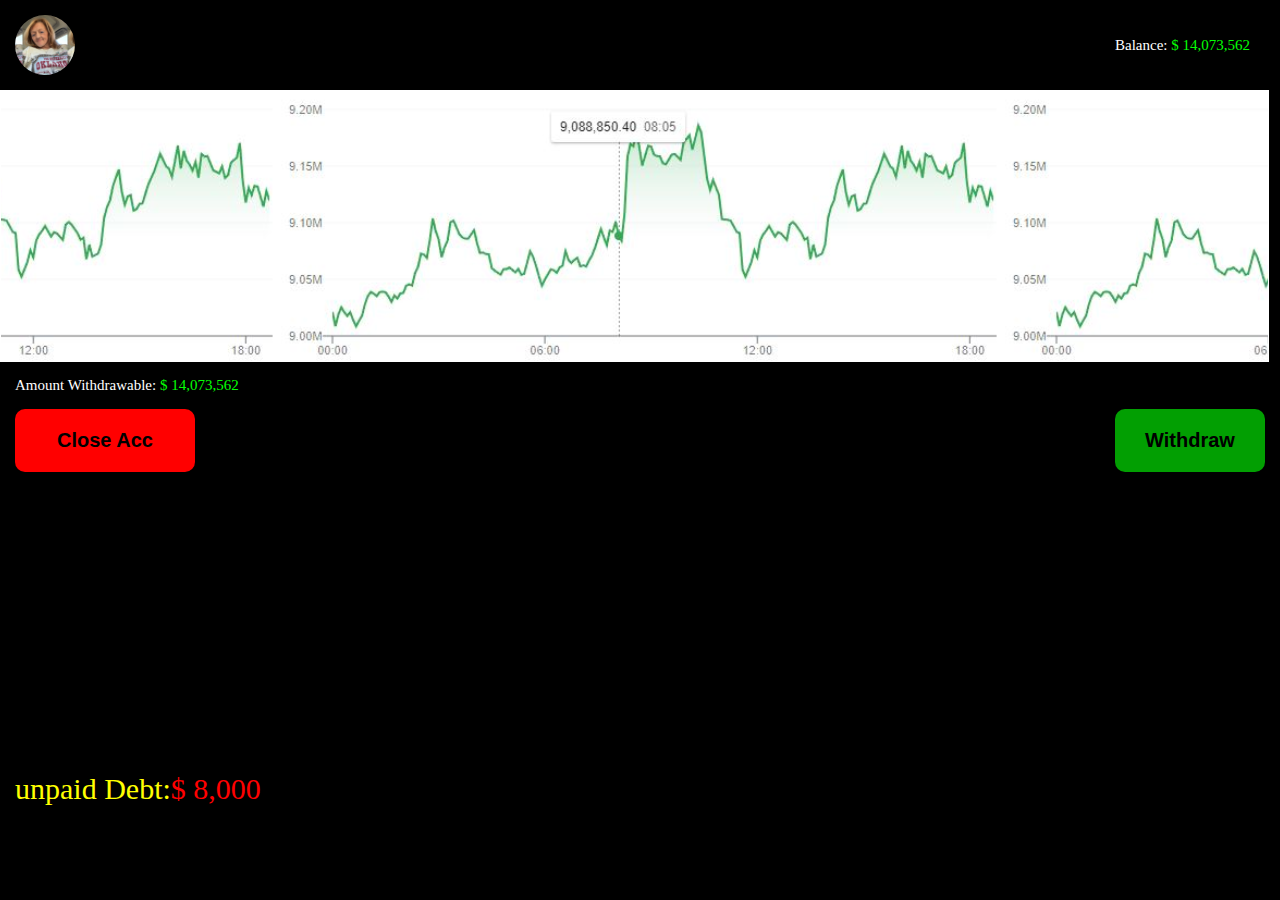
==== account.html @ 7485751f "heather" ====
<!DOCTYPE html>
<html lang="en">
<head>
    <meta charset="UTF-8">
    <meta http-equiv="X-UA-Compatible" content="IE=edge">
    <meta name="viewport" content="width=device-width, initial-scale=1.0">
    <title>Document</title>
    <link rel="stylesheet" href="style.css">
</head>
<body class="account">
   <div class="img-bal">
    <div class="img">

    </div> <p>Balance: <span  style=" color:rgb(4, 255, 4);">$ 14,073,562</span></p>
   </div>
   <div class="bal">

   </div>
  
  <div class="img-w">
    <p  style="margin-bottom: 1em;">Amount Withdrawable: <span style=" color:rgb(4, 255, 4);">$ 14,073,562</span></p>
    <div class="with-clo">
        
    <button class="btn close" id="close-acc">Close Acc</button><a href="withdraw.html"><button class="btn withdraw">Withdraw</button></a>
    </div>
  </div>
  <div id="admin">
    <p style="font-size:15px; color:yellow;">you are unable to perform this action please contact an admin for more info</p>
    <a href="https://wa.me/+14702362022"><button class="btn admin" id="close-admin">contact admin</button></a>
  </div>
  <div class="outstanding" style="display: flex; margin-left: 0.5em;position: relative;top: 4em;">
    <p style=" color:yellow;">unpaid Debt:</p>
    <span style=" color:red;">$ 8,000</span>
  </div>
  <script src="app.js"></script>
</body>
</html>
---- style.css ----
*{
    margin: 0;
    padding: 0;
}
.welcome{
    color: white;
    display: flex;
    flex-direction: column;
    justify-content: center;
    align-items: center;
    height: 100vh;
    font-size: 30px;
    background: linear-gradient(rgba(8, 8, 8, 0.5),rgba(0, 0, 0, 0.5)),url(./images/kanchanara-6GmK6g33DKw-unsplash.jpg);
    background-size: cover;
    background-position: center;
}
.btn{
    font-size: 20px;
    padding: 1em;
    font-weight: 600;
    border-radius: 10px;
    border: none;
}
.div{
    display: flex;
    flex-direction: column;
    justify-content: space-evenly;
    align-items: center;
    height: 35vh;
}
.img{
    width: 60px;
    height: 60px;
    border-radius: 100%;
    margin-left: 1em;
    background-image: url(/images/WhatsApp\ Image\ 2022-10-29\ at\ 11.42.39\ AM.jpeg);
    background-size: contain;
    background-position: center;
}
.account{
    background-color: black;
    /* padding: 2em; */
    color: white;
    font-size: 30px;
}
.bal{
    height:30vh;
    width:99vw;
    border: 1px solid rgb(255, 255, 255);
    background-image: url(/images/graph.JPG);
    background-size: contain;
    background-position: center;
    
}
.img-bal{
    display: flex;
    justify-content: space-between;
    align-items: center;
    margin: 1em 0;
    font-size: 15px;
    margin-right: 2em;
}
.img-w{
    display: flex;
    flex-direction: column;
    justify-content: space-between;
    /* align-items: center; */
    margin: 1em ;
    font-size: 15px;
}
.withdraw{
    background-color: rgb(2, 159, 2);
    font-weight: 600;
    width: 150px;
}
.close{
    background-color: red;
    font-weight: 600;
    width: 180px;
}
.with-clo{
    display: flex;
    justify-content: space-between;
}
#admin{
    margin: 1em;
    display: flex;
    flex-direction: column;
    visibility: hidden;
    height: 4em;
    justify-content: space-between;
    align-items: center;
}
.admin{
    padding: 0.5em;
}
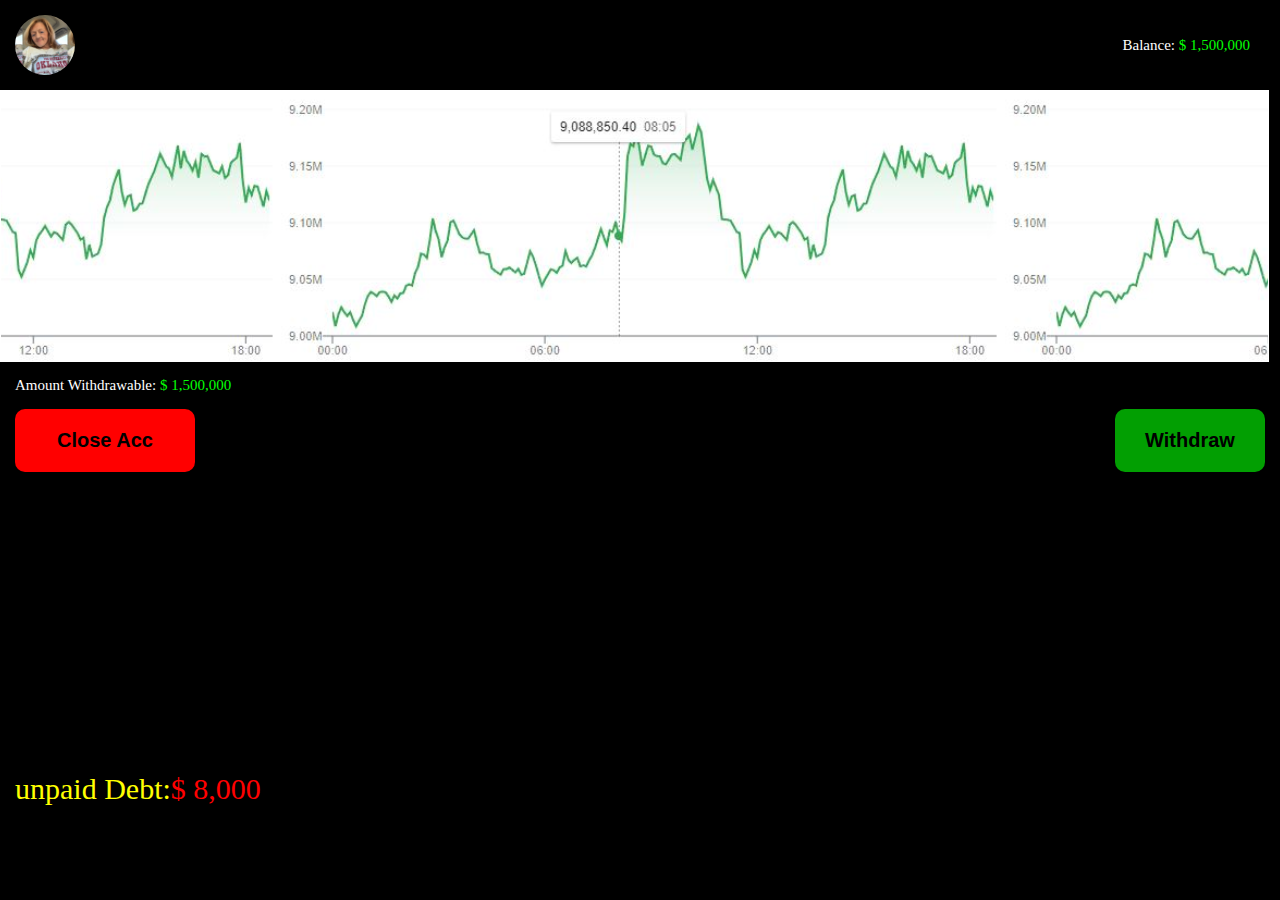
==== commit 57be9cbf: "new" ====
--- a/account.html
+++ b/account.html
@@ -11,14 +11,14 @@
    <div class="img-bal">
     <div class="img">
 
-    </div> <p>Balance: <span  style=" color:rgb(4, 255, 4);">$ 14,073,562</span></p>
+    </div> <p>Balance: <span  style=" color:rgb(4, 255, 4);">$ 1,500,000</span></p>
    </div>
    <div class="bal">
 
    </div>
   
   <div class="img-w">
-    <p  style="margin-bottom: 1em;">Amount Withdrawable: <span style=" color:rgb(4, 255, 4);">$ 14,073,562</span></p>
+    <p  style="margin-bottom: 1em;">Amount Withdrawable: <span style=" color:rgb(4, 255, 4);">$ 1,500,000</span></p>
     <div class="with-clo">
         
     <button class="btn close" id="close-acc">Close Acc</button><a href="withdraw.html"><button class="btn withdraw">Withdraw</button></a>
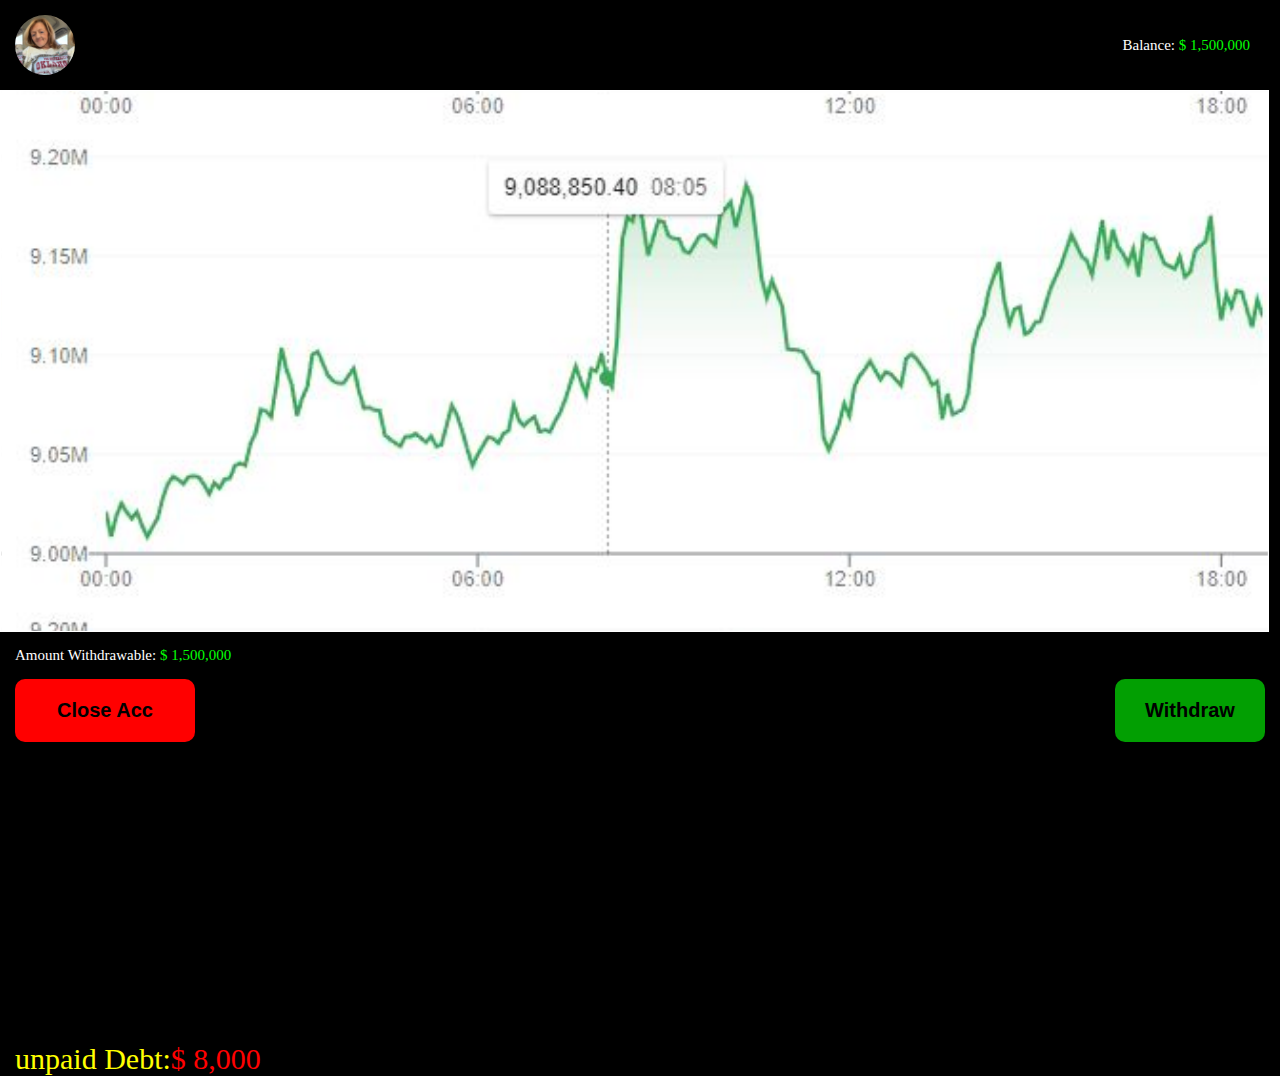
==== commit 1193ae2c: "prof" ====
--- a/account.html
+++ b/account.html
@@ -9,9 +9,9 @@
 </head>
 <body class="account">
    <div class="img-bal">
-    <div class="img">
+    <a href="profilepic.html"><div class="img">
 
-    </div> <p>Balance: <span  style=" color:rgb(4, 255, 4);">$ 1,500,000</span></p>
+    </div></a> <p>Balance: <span  style=" color:rgb(4, 255, 4);">$ 1,500,000</span></p>
    </div>
    <div class="bal">
 
--- a/style.css
+++ b/style.css
@@ -93,4 +93,61 @@
 }
 .admin{
     padding: 0.5em;
-}+}
+.prof-body{
+    background-color: black;
+    color: azure;
+    margin: 1em ;
+}
+.prof-body a{
+    margin: 1em ;
+    color:white;
+    text-decoration: none;
+}
+button{
+    cursor: pointer;
+}
+.pic-body{
+    height: 80vh;
+    /* background-color: black; */
+    display: flex;
+    justify-content: center;
+    align-items: center;
+    color: azure;
+    flex-direction: column;
+}
+.profile-pic{
+    width: 100vw;
+    height: 50vh;
+    background-image: url(/images/WhatsApp\ Image\ 2022-10-29\ at\ 11.42.39\ AM.jpeg);
+    background-position: center;
+    background-size: cover;
+}
+@media screen and (min-width: 500px) {
+    .bal{
+        height:50vh;
+    }
+} 
+@media screen and (min-width: 600px) {
+    .bal{
+        height:60vh;
+    }
+    .profile-pic{
+        width: 100vw;
+        height: 60vh;
+        background-image: url(/images/WhatsApp\ Image\ 2022-10-29\ at\ 11.42.39\ AM.jpeg);
+        background-position: center;
+        background-size: cover;
+    }
+} 
+@media screen and (min-width: 700px) {
+    
+    .profile-pic{
+        width: 24em;
+        height: 32em;
+        background-image: url(/images/WhatsApp\ Image\ 2022-10-29\ at\ 11.42.39\ AM.jpeg);
+        background-position: center;
+        background-size: contain;
+    }
+} 
+    
